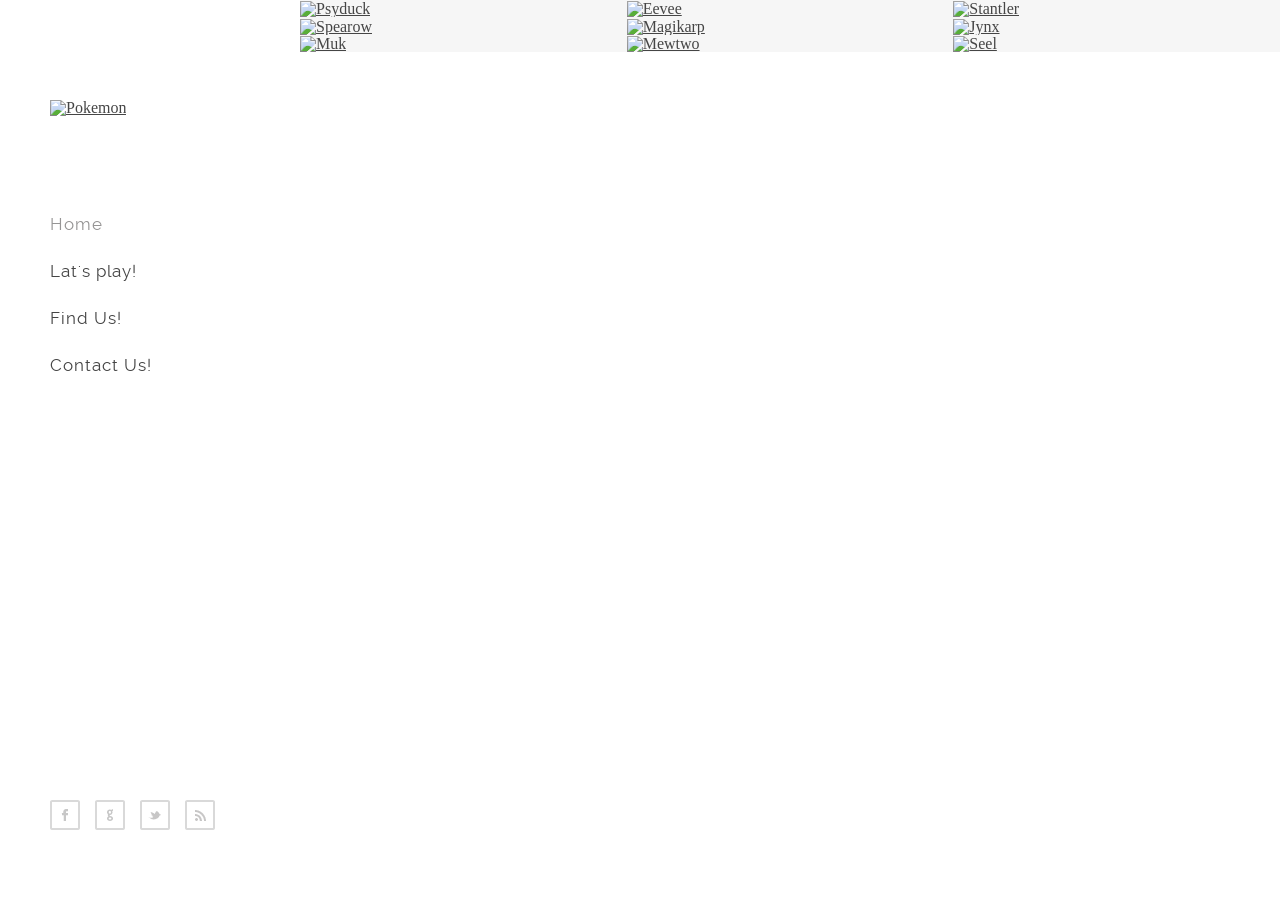
==== index.html @ b66d1de5 "Add files via upload" ====
<!DOCTYPE html>
<html lang="en">
<head>
	<title>Pokemon</title>
	<meta charset="utf-8">
	<meta name="description" content=""/>
	<meta name="viewport" content="width=device-width, initial-scale=1.0, minimum-scale=1.0" />
	<link rel="stylesheet" type="text/css" href="css/reset.css">
	<link rel="stylesheet" type="text/css" href="css/main.css">
    <script type="text/javascript" src="js/jquery.js"></script>
    <script type="text/javascript" src="js/main.js"></script>
</head>
<body>

	<header>
		<div class="logo">
			<a href="index.html"><img src="http://pluspng.com/img-png/pokemon-logo-png-pokemon-logo-png-2000.png" width="195px" title="Pokemon" alt="Pokemon"/></a>
		</div>

		<div id="menu_icon"></div>
		<nav>
			<ul> <link href="https://fonts.googleapis.com/css?family=Josefin+Sans" rel="stylesheet">
				<li><a href="index.html" class="selected">Home</a></li>
				<li><a href="https://www.pokemon.com/us/pokemon-online-games/bounsweets-bouncy-adventure/">Lat's play!</a></li>
				<li><a href="contact.html">Find Us!</a></li>
				<li><a href="form.html">Contact Us!</a></li>

			</ul>
		</nav><!-- end navigation menu -->

		<div class="footer clearfix">
			<ul class="social clearfix">
				<li><a href="https://www.facebook.com/" class="fb" data-title="Facebook"></a></li>
				<li><a href="https://plus.google.com/discover" class="google" data-title="Google +"></a></li>
				<li><a href="https://twitter.com/?lang=en-gb" class="twitter" data-title="Twitter"></a></li>
				<li><a href="https://en.wikipedia.org/wiki/RSS" class="rss" data-title="RSS"></a></li>
			</ul><!-- end social -->
			</div><!-- end rights -->
		</div ><!-- end footer -->
	</header><!-- end header -->

	<section class="main clearfix">
		<div class="work">
			<a href="inner.html">
				<img src="https://assets.pokemon.com/assets/cms2/img/pokedex/full/054.png" class="media" alt="Psyduck"/>
				<div class="caption">
					<div class="work_title">
						<h1>Psyduck</h1>
					</div>
				</div>
			</a>
		</div>

		<div class="work">
			<a href="inner.html">
				<img src="https://assets.pokemon.com/assets/cms2/img/pokedex/full/133.png" class="media" alt="Eevee"/>
				<div class="caption">
					<div class="work_title">
						<h1>Eevee</h1>
					</div>
				</div>
			</a>
		</div>

		<div class="work">
			<a href="inner.html">
				<img src="https://assets.pokemon.com/assets/cms2/img/pokedex/full/234.png?fbclid=IwAR2AXV551slvwc3gPpCVIgZd504iTaq1kDV_hvUifYrbjU4G4mfw34MGI34" class="media" alt="Stantler"/>
				<div class="caption">
					<div class="work_title">
						<h1>Stantler</h1>
					</div>
				</div>
			</a>
		</div>

		<div class="work">
			<a href="inner.html">
				<img src="https://assets.pokemon.com/assets/cms2/img/pokedex/full/021.png" class="media" alt="Spearow"/>
				<div class="caption">
					<div class="work_title">
						<h1>Spearow</h1>
					</div>
				</div>
			</a>
		</div>

		<div class="work">
			<a href="inner.html">
				<img src="https://assets.pokemon.com/assets/cms2/img/pokedex/full/129.png" class="media" alt="Magikarp"/>
				<div class="caption">
					<div class="work_title">
						<h1>Magikarp</h1>
					</div>
				</div>
			</a>
		</div>

		<div class="work">
			<a href="inner.html">
				<img src="https://assets.pokemon.com/assets/cms2/img/pokedex/full/124.png" class="media" alt="Jynx"/>
				<div class="caption">
					<div class="work_title">
						<h1>Jynx</h1>
					</div>
				</div>
			</a>
		</div>

		<div class="work">
			<a href="inner.html">
				<img src="https://assets.pokemon.com/assets/cms2/img/pokedex/full/089.png" class="media" alt="Muk"/>
				<div class="caption">
					<div class="work_title">
						<h1>Muk</h1>
					</div>
				</div>
			</a>
		</div>

		<div class="work">
			<a href="inner.html">
				<img src="https://assets.pokemon.com/assets/cms2/img/pokedex/full/150.png" class="media" alt="Mewtwo"/>
				<div class="caption">
					<div class="work_title">
						<h1>Mewtwo</h1>
					</div>
				</div>
			</a>
		</div>

		<div class="work">
			<a href="inner.html">
				<img src="https://assets.pokemon.com/assets/cms2/img/pokedex/full/086.png" class="media" alt="Seel"/>
				<div class="caption">
					<div class="work_title">
						<h1>Seel</h1>
					</div>
				</div>
			</a>
		</div>
	</section>

</body>
</html>
---- css/main.css ----
/*  Fonts  */
@font-face {
    font-family: 'raleway-regular';
    src: url('../fonts/raleway-regular.eot');
    src: url('../fonts/raleway-regular.eot?#iefix') format('embedded-opentype'),
         url('../fonts/raleway-regular.woff') format('woff'),
         url('../fonts/raleway-regular.ttf') format('truetype'),
         url('../fonts/raleway-regular.svg#ralewayregular') format('svg');
    font-weight: normal;
    font-style: normal;

}


@font-face {
    font-family: 'Josefin Sans', sans-serif;
    src: url('../fonts/raleway-bold.eot');
    src: url('../fonts/raleway-bold.eot?#iefix') format('embedded-opentype'),
         url('../fonts/raleway-bold.woff') format('woff'),
         url('../fonts/raleway-bold.ttf') format('truetype'),
         url('../fonts/raleway-bold.svg#ralewaybold') format('svg');
    font-weight: normal;
    font-style: normal;

}


@font-face {
    font-family: 'VT323', monospace;
    src: url('../fonts/raleway-semibold.eot');
    src: url('../fonts/raleway-semibold.eot?#iefix') format('embedded-opentype'),
         url('../fonts/raleway-semibold.woff') format('woff'),
         url('../fonts/raleway-semibold.ttf') format('truetype'),
         url('../fonts/raleway-semibold.svg#ralewaysemibold') format('svg');
    font-weight: normal;
    font-style: normal;

}


/*  General CSS*/
body{
    background: #fff;
}

.wrapper{
    width: 92.72727272727273%;
    margin: 0 auto;
}

header ul.social li a,
.main .work a .caption,
header nav ul li a{
    transition:all .1s linear;
    -webkit-transition:all .1s linear;
    -moz-transition:all .1s linear;
    -o-transition:all .1s linear;
}

h1, h2, h3, h4, h5 ,h6{
    color: #4b4848;
    font-family: font-family: 'VT323', monospace;
    letter-spacing: 1px;
}

h1              { font-size: 2em; margin: .67em 0 }
h2              { font-size: 1.5em; margin: .75em 0 }
h3              { font-size: 1.17em; margin: .83em 0 }
h5              { font-size: .83em; margin: 1.5em 0 }
h6              { font-size: .75em; margin: 1.67em 0 }
h1, h2, h3, h4,
h5, h6          { font-weight: bolder }

.clearfix:before,  
.clearfix:after {  
    content: " ";  
    display: table;  
}  
.clearfix:after {  
    clear: both;  
}  
 
.clearfix {  
    *zoom: 1;  
}


/*  Header  */
@media (min-width:1099px){
    header{
        display: block;
        position: fixed;
        top: 0;
        left: 0;
        width: 250px;
        min-height: 100%;
        padding: 0 0 0 50px;
        background: #ffffff; 
        float: left;
        overflow: hidden;
        z-index: 9999;
    }

    header .logo{
        margin-top: 100px;
    }

    header nav ul{
        display: block;
        overflow: hidden;
        margin-top: 100px;
        list-style: none;
    }

    header nav ul li{
        display: block;
        margin-bottom: 30px;
    }

    header nav ul li a{
        color: #454545;
        font-family: "raleway-regular", arial;
        font-size: 17px;
        text-decoration: none;
        letter-spacing: 1px;
    }

    header nav ul li a:hover,
    header nav ul li a.selected{
        color: #969595;
    }

    header .footer{
        position: absolute;
        bottom: 50px;
    }

    header ul.social{
        list-style: none;
        margin-bottom: 5px;
    }

    header ul.social li{
        display: block;
        float: left;
        position: relative;
        margin: 0 15px 15px 0;
    }


    header ul.social li a{
        display: block;
        width: 30px;
        height: 30px;
        background: url('../img/sm.png') no-repeat;
        background-position: 0 0;
    }


    header ul.social li a:hover{
        background: url('../img/sm_hover.png') no-repeat;
    }



    header ul.social li a.fb,
    header ul.social li a.fb:hover{
        background-position: 0 0;
    }


    header ul.social li a.google,
    header ul.social li a.google:hover{
        background-position: -31px 0;
    }


    header ul.social li a.twitter,
    header ul.social li a.twitter:hover{
        background-position: -93px 0;
    }

    header ul.social li a.rss,
    header ul.social li a.rss:hover{
        background-position: -155px 0;
    }

    header .rights p{
        color: #454545;
        font-family: "raleway-regular", arial;
        font-size: 11px;
        letter-spacing: 1px;
        line-height: 18px;
    }

    header .rights a{
        font-family: "raleway-bold", arial;
        font-weight: bold;
        text-decoration: none;
    }
    #menu_icon,
    .close_menu{
        display: none;
    }

}

#menu_icon,
.close_menu{
    float: right;
    margin-right: 40px;
    width: 40px;
    height: 40px;
    cursor: pointer;
    background: url('../img/men_icons.png') no-repeat;
}

#menu_icon{    
    background-position: 0 0;
}
.close_menu{
    background-position: -41px 0!important;
}






/*  Main  */
.main{
    width: 100%;
    height: 100%;
    padding-left: 300px;
    -moz-box-sizing: border-box;
    -webkit-box-sizing: border-box;
    box-sizing: border-box;
    position: relative;
    z-index: 55;
    background: #f6f6f6;
    clear: both;
}



.main .work{
    display: block;
    width: 33.33333333333333%;
    height: auto;
    float: left;
    position: relative;
    overflow: hidden;
}

.main .work .media{
    width: 100%;
    vertical-align: middle;
}

.main .work .caption{
    position: absolute;
    display: block;
    width: 100%;
    height: 100%;
    top: 0; 
    left: 0;
    background: #ffffff;
    opacity: 0;
}


.main .work a:hover .caption{
    opacity: 1;
}


.work .caption .work_title{
    display: block;
    width: 100%;
    position: absolute;
    text-align: center;
    top: 50%;
    margin-top: -40px;
}

.main .work .caption h1{
    position: relative;
    display: inline-block;
    max-width: 90%;
    padding: 20px 0;
    z-index: 77;
    color: #454545;
    font-family: "raleway-regular", arial;
    font-size: 16px;
    letter-spacing: .5px;
    border-bottom: 1px solid #bfbbbb;
    border-top: 1px solid #bfbbbb;
}

/*  Inner Page  */
.top{
    width: 100%;
    height: 350px;
    overflow: hidden;
    display: block;
    position: relative;
    background: url('../img/hero_image.jpg') no-repeat;
    background-size: cover;
    -webkit-background-size: cover;
    -moz-background-size: cover;
    -o-background-size: cover;
    background-position: 50% 50%;
}

.work_nav{
    display: block;
    width: 100%;
}

.work_nav .btn{
    float: right;
}

.work_nav ul{
    list-style: none;
}

.work_nav ul li{
    display: block;
    float: left;
    margin: 0 0 1px 1px;
    position: relative;
}

.work_nav a{
    display: block;
    width: 40px;
    height: 40px;
    background: url('../img/p_navigation.png') no-repeat;
    background-position: 0 0;
}

.work_nav a.previous{
    background-position: 0 0;
}

.work_nav a.grid{
    background-position: -41px 0;
}

.work_nav a.next{
    background-position: -82px 0;
}

.top .title{
    display: block;
    width: 100%;color: #4b4848;
    font-family: 'VT323', monospace;
    font-size: 26px;
    font-weight: bold;
    background: rgba(255, 255, 255, .7);
    padding: 20px;
    text-transform: uppercase;
    line-height: 30px;
    margin: 0!important;
    overflow: hidden;

    -webkit-box-sizing: border-box;
    -moz-box-sizing: border-box;
    -ms-box-sizing: border-box;
    box-sizing: border-box;

}

.content_header{
    position: absolute;
    bottom: 0;
    margin: 0 auto;
    left: 50%;
    margin-left: -46.36363636363637%;
}

.content{
    color: #4b4848;
    font-family: 'Josefin Sans', sans-serif;
    font-size: 15px;
    line-height: 22px;
    padding: 60px 30px;
    background: #fff;

    -webkit-box-sizing: border-box;
    -moz-box-sizing: border-box;
    -ms-box-sizing: border-box;
    box-sizing: border-box;
}

.content p{
    color: #4b4848;
    font-family: "raleway-regular", arial;
    font-size: 15px;
    line-height: 24px;
    margin-bottom: 60px;
}

    color: #4b4848;
   font-family: 'VT323', monospace;
    font-weight: bold;
    line-height: 28px;
    margin-bottom: 30px;

}







/*  Contact page map  */
#map .map_adresse{
    font-family: 'raleway-regular', arial;
    font-size: 14px;
    line-height: 22px;
    letter-spacing: 1px;
}

#map .map_address,
#map .map_tel{
    padding: 5px;
}

#map .map_address .address,
#map .map_tel .tel{
    font-family: 'raleway-bold', arial;
    font-weight: bolder;
}

#map img{
    max-width: none;
}







/*  Tooltip  */
.tooltip{
    display: block;
    padding: 7px 10px;
    background: #454545;
    color: #fff;
    font-family: "raleway-regular", arial;
    font-size: 12px;
    position: absolute;
    white-space: nowrap;
    z-index: 999;
    opacity: 0;
    text-align: center;
    letter-spacing: .5px;

}

.tooltip:after{
    content: '';
    width: 0px;
    height: 0px;
    border-style: solid;
    border-width: 3px 3px 0 3px;
    border-color: #454545 transparent transparent transparent;
    display: block;
    text-align: center;
    position: absolute;
    bottom: -3px;
    left: 50%;
    margin-left: -3px;
}







/*  Responsive code  */
@media (max-width:1099px){

    header{
        display: block;
        width: 100%;
        min-height: 100px;
        padding: 0;
        position: relative;
    }
    header .logo{
        margin: 40px 0 0 30px;
        float: left;
    }
    header .footer{
        display: none;
    }
    header #menu_icon,
    header .close_menu{
        float: right;
        margin: 30px 30px 0 0;
    }
    
    header nav{
        width: 100%;
        position: absolute;
        top: 100px;
        left: 0;
        z-index: 9999;
    }

    header nav ul{
        list-style: none;
        display: none;
        position: relative;
    }
    header nav ul li a{
        display: block;
        width: 100%;
        padding: 30px 0;
        text-align: center;
        color: #454545;
        font-family: "raleway-regular", arial;
        font-size: 14px;
        text-decoration: none;
        border-top: 1px solid #f7f5f5;
        background: #fff;
    }
    header nav ul li a:active{
        background: #f7f5f5;
    }
    #menu_icon,
    .close_menu,
    .show_menu{
        display: block;
    }
    .show_menu{
        display: block;
    }

    .main .work{
        width: 50%;
    }
    .main{
        width: 100%;
        position: relative;
        padding-left: 0;
    }
    #map{
        margin: 0!important;
    }
}

@media (max-width:550px){
     .main .work{
        width: 100%;
    }
}
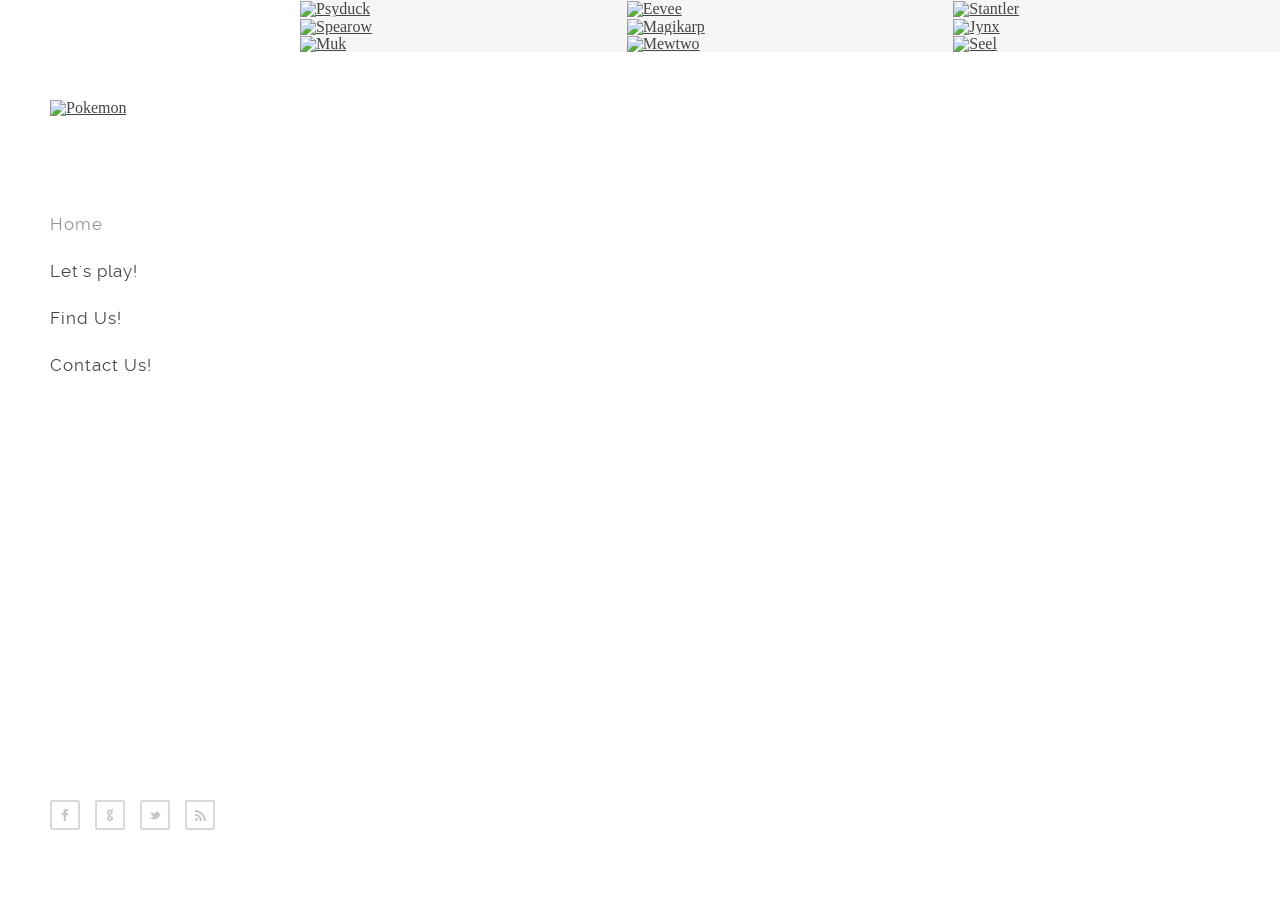
==== commit bce38844: "Update index.html" ====
--- a/index.html
+++ b/index.html
@@ -21,7 +21,7 @@
 		<nav>
 			<ul> <link href="https://fonts.googleapis.com/css?family=Josefin+Sans" rel="stylesheet">
 				<li><a href="index.html" class="selected">Home</a></li>
-				<li><a href="https://www.pokemon.com/us/pokemon-online-games/bounsweets-bouncy-adventure/">Lat's play!</a></li>
+				<li><a href="https://www.pokemon.com/us/pokemon-online-games/bounsweets-bouncy-adventure/">Let's play!</a></li>
 				<li><a href="contact.html">Find Us!</a></li>
 				<li><a href="form.html">Contact Us!</a></li>
 
